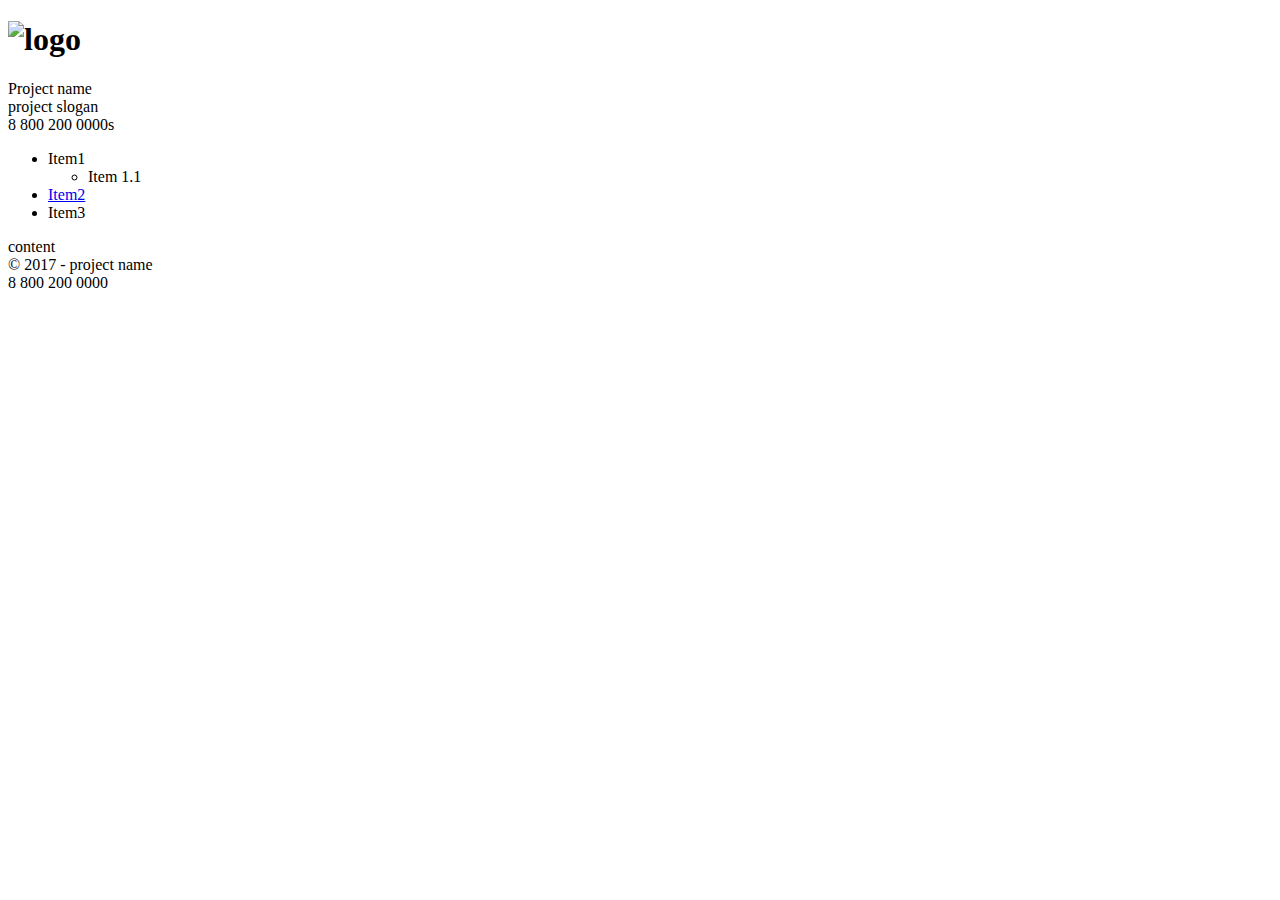
==== html/main.html @ 051b16db "html first" ====
<!doctype html>
<html>
	<head>
	<title>Prototype</title>
	<style>
		.red
		{
			border: 1 px solid red;
		}

	</style>
	</head>
	<body>
		<div class="red">
			<h1><img src="" alt="logo" title="Project name"></h1>
			Project name<br>
			project slogan<br>
			8 800 200 0000s
		</div>
		<div>
			<ul>
				<li>Item1
					<ul>
						<li>Item 1.1</li>
					</ul>

				</li>
				<li><a href="#" title="">Item2</a></li>
				<li>Item3</li>
			</ul>
		</div>
		<div>
			content
		</div>
		<div>
			&copy; 2017 - project name
			<br>
			8 800 200 0000
		</div>
	</body>


</html>
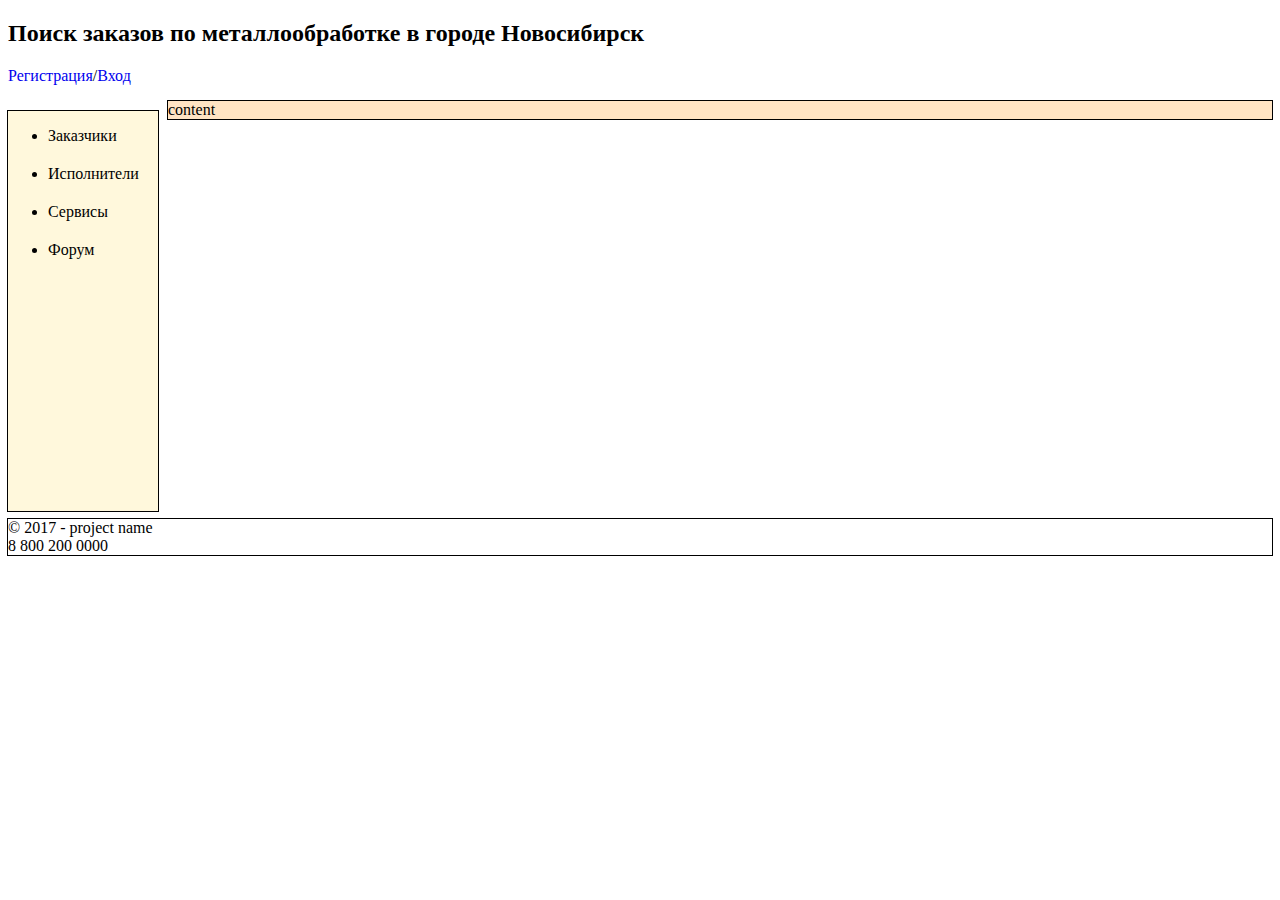
==== commit 3044e2d7: "html" ====
--- a/html/main.html
+++ b/html/main.html
@@ -2,41 +2,45 @@
 <html>
 	<head>
 	<title>Prototype</title>
-	<style>
-		.red
-		{
-			border: 1 px solid red;
-		}
-
-	</style>
+    <meta http-equiv="content-type" content="text/html" charset="utf-8">
+    <link href="CSS/style.css" type="text/css" rel="stylesheet">
 	</head>
 	<body>
-		<div class="red">
-			<h1><img src="" alt="logo" title="Project name"></h1>
-			Project name<br>
-			project slogan<br>
-			8 800 200 0000s
+        <header>
+            <div id="header">
+			<H2>Поиск заказов по металлообработке в городе Новосибирск</H2>
+            <div class="registration">
+                <p><a href="#" class="links">Регистрация</a>/<a href="#" class="links">Вход</a></p>
+            </div>
 		</div>
-		<div>
+        
+        </header>
+        <aside>
+            <div id="Menu">
 			<ul>
-				<li>Item1
-					<ul>
-						<li>Item 1.1</li>
-					</ul>
-
-				</li>
-				<li><a href="#" title="">Item2</a></li>
-				<li>Item3</li>
+				<li class="links"><a href="#">Заказчики</a></li>
+				<li class="links"><a href="#">Исполнители</a></li>
+				<li class="links"><a href="#">Сервисы</a></li>
+                <li class="links"><a href="#">Форум</a></li>
 			</ul>
 		</div>
-		<div>
-			content
+        
+        
+        </aside>
+		
+		<div id="Content">
+			<p>content</p>
 		</div>
-		<div>
+        
+        <footer>
+            		<div id="footer">
 			&copy; 2017 - project name
 			<br>
 			8 800 200 0000
 		</div>
+        
+       
+            
 	</body>
 
 
--- a/html/CSS/style.css
+++ b/html/CSS/style.css
@@ -0,0 +1,70 @@
+
+
+
+#Header
+{
+font-family: serif;
+font-style: italic;
+outline : 1px solid ;
+background-color:aqua;
+height: 80px;
+width: 100%;
+min-width: 600px;
+max-width: 1400px;
+    
+}
+
+#Menu
+{
+outline: 1px solid;
+width: 10%;
+height: 400px;
+background-color: cornsilk;
+margin-top: 10px;
+min-width: 150px;
+min-height: 400px;
+float: left;
+
+}
+
+#Content
+{
+    background-color: bisque;
+    outline: 1px solid;
+    margin-left: 160px;
+    min-width: 600px;
+    max-width: 1190px;
+    
+    
+}
+#footer
+{
+   
+    outline: 1px solid;
+    margin-top: 400px;
+    
+}
+
+.links
+{
+    margin-bottom: 20px;
+    text-decoration: none;
+    
+}
+
+.links a
+{
+   text-decoration: none;;
+    font: Arial;
+    color: black;
+}
+.registration
+{
+margin-top: 10px;
+   
+}
+.input
+{
+margin-left: 20px;    
+
+}
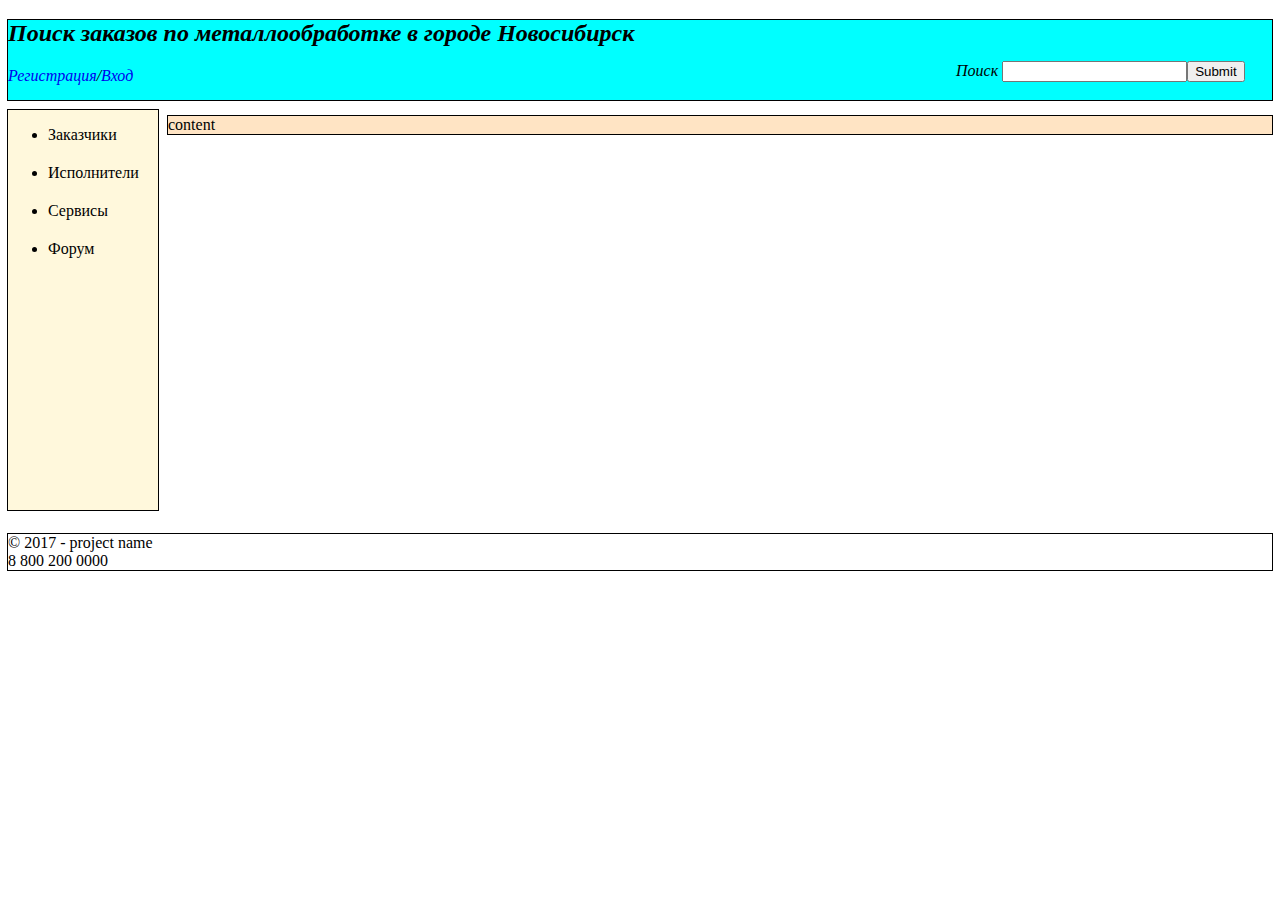
==== commit 718fac11: "html" ====
--- a/html/main.html
+++ b/html/main.html
@@ -7,10 +7,15 @@
 	</head>
 	<body>
         <header>
-            <div id="header">
+            <div>
 			<H2>Поиск заказов по металлообработке в городе Новосибирск</H2>
             <div class="registration">
                 <p><a href="#" class="links">Регистрация</a>/<a href="#" class="links">Вход</a></p>
+            </div>
+            <div class="find">
+                <form>
+                   Поиск <input type="text"><input type="submit">
+                </form>
             </div>
 		</div>
         
--- a/html/CSS/style.css
+++ b/html/CSS/style.css
@@ -1,7 +1,7 @@
 
 
 
-#Header
+Header
 {
 font-family: serif;
 font-style: italic;
@@ -9,7 +9,7 @@
 background-color:aqua;
 height: 80px;
 width: 100%;
-min-width: 600px;
+min-width: 900px;
 max-width: 1400px;
     
 }
@@ -32,7 +32,7 @@
     background-color: bisque;
     outline: 1px solid;
     margin-left: 160px;
-    min-width: 600px;
+    min-width: 740px;
     max-width: 1190px;
     
     
@@ -68,3 +68,9 @@
 margin-left: 20px;    
 
 }
+.find
+{
+    margin-top: -40px;
+    margin-left: 75%;
+    
+}
